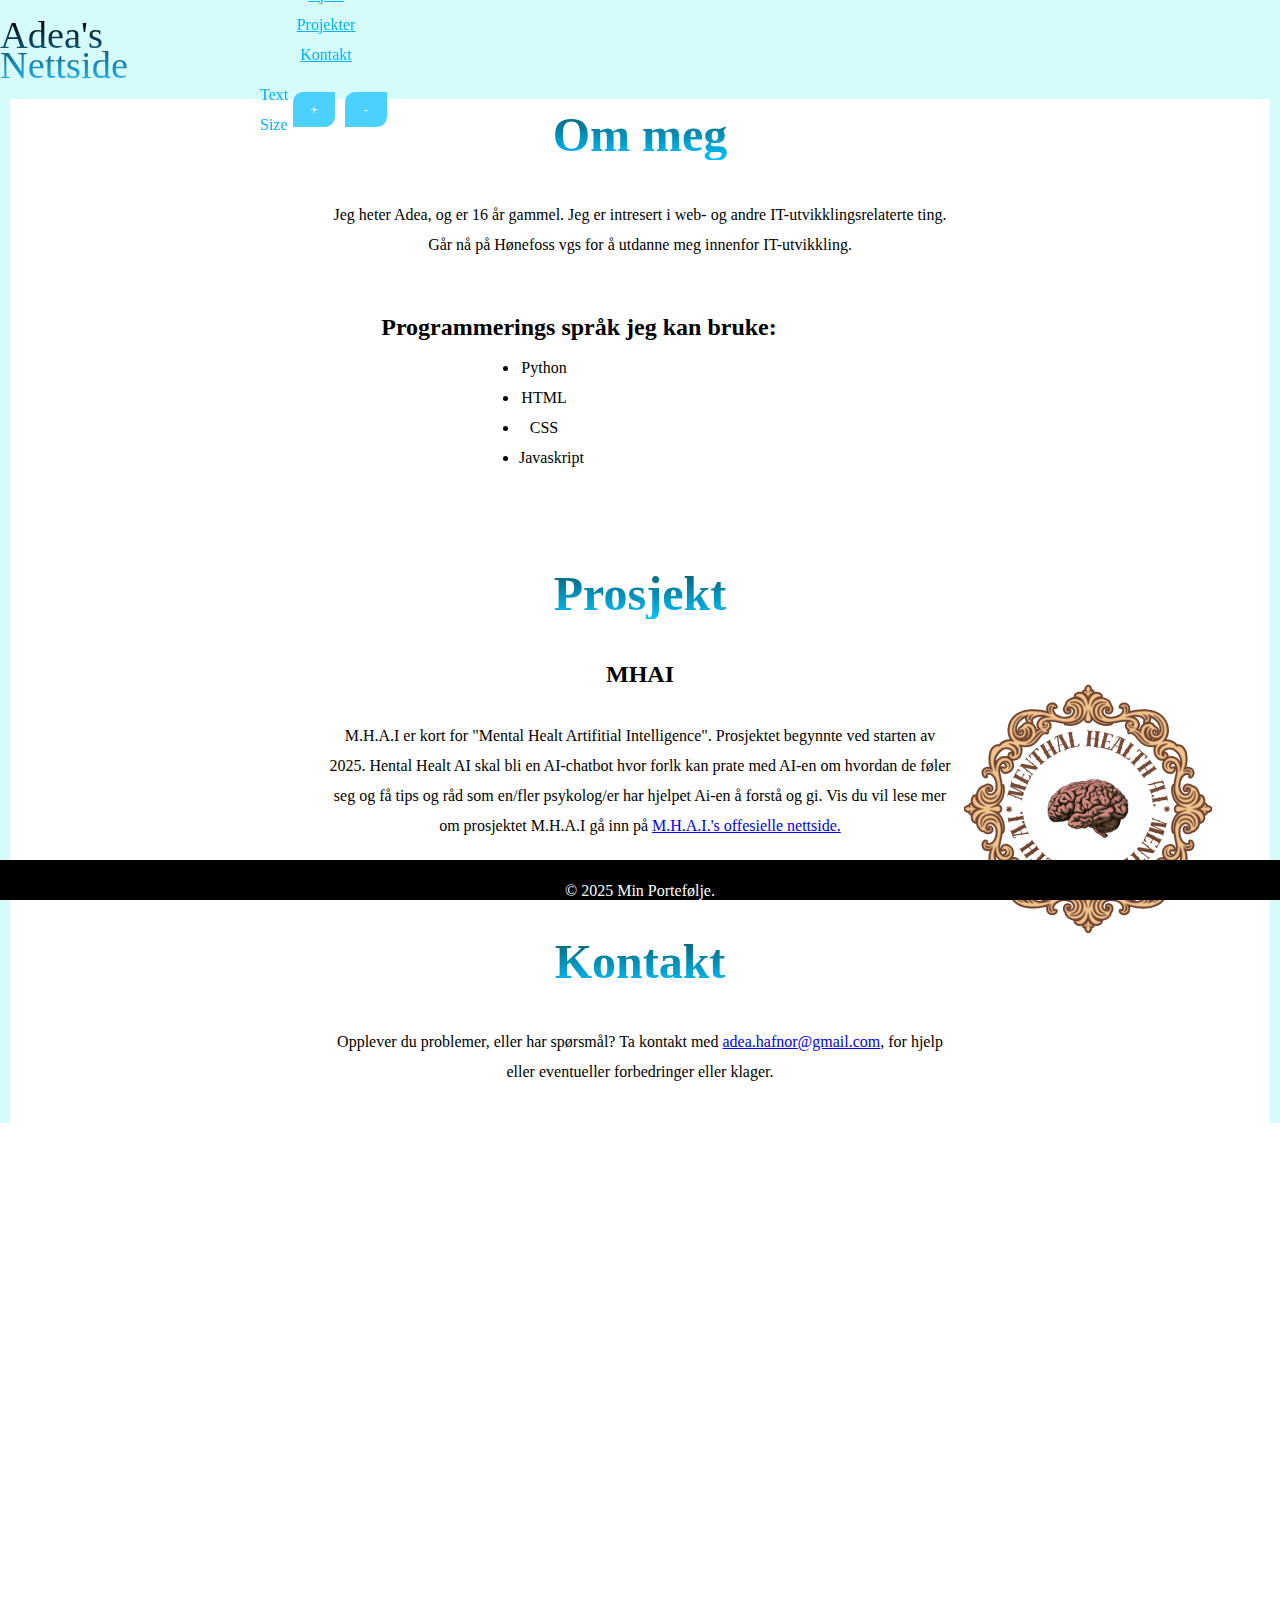
==== index.html @ 266ad2fa "Add files via upload" ====
<!DOCTYPE html>
<html lang="no">

<head>
    <!-- Importerer en Google-font for styling av nettsiden -->
    <style>
        @import url('https://fonts.googleapis.com/css2?family=Edu+AU+VIC+WA+NT+Pre:wght@400..700&display=swap');
    </style>
    <!-- Setter tegnkoding for dokumentet -->
    <meta charset="UTF-8">
    <!-- Sikrer at siden er responsiv på forskjellige enheter -->
    <meta name="viewport" content="width=device-width, initial-scale=1.0">
    <!-- Tittel på nettsiden som vises i nettleserfanen -->
    <title>Adea's Nettside</title>
    <!-- Kobler til en ekstern CSS-stilark for ekstra styling -->
    <link rel="stylesheet" href="style/style.css">

    <link href="https://fonts.googleapis.com/icon?family=Material+Symbols+Outlined" rel="stylesheet">
    <script type="importmap">
        {
          "imports": {
            "@material/web/": "https://esm.run/@material/web/"
          }
        }
    </script>
    <script type="module">
        import '@material/web/common.js';
        import {styles as typescaleStyles} from '@material/web/typography/md-typescale-styles.js';
    
        document.adoptedStyleSheets.push(typescaleStyles.styleSheet);
    </script>
</head>

<body onload="applySavedPreferences()">
    <!-- Hovedseksjon som inneholder navigasjonslinjen -->
           <div class="navbar">  
               <div class="logo-container">
                   <a id="navbar__logo">Adea's Nettside</a>
               </div>
               <!-- Logo for nettsiden -->
               <div class="navbar__container">
                   <md-icon-button id="usage-anchor"><md-icon>menu</md-icon></md-icon-button>
                   <md-menu id="usage-menu" anchor="usage-anchor" positioning="fixed">
                    
                        <md-menu-item> 
                       <a href="#main-1" class="navbar__links">
                       <div slot="headline">Hjem</div>
                       </md-menu-item></a>

                       <md-menu-item>
                       <a href="#prosjekt" class="navbar__links">
                        <div slot="headline">Projekter</div> 
                       </md-menu-item></a>
                       
                       <md-menu-item>
                       <a href=#kontakt class="navbar__links">
                       <div slot="headline">Kontakt</div>
                       </md-menu-item></a>
                       
                       <md-menu-item>
                           <div slot="headline">
                               <li class="navbar__textSize">
                                   <a>Text Size</a>
                                   <button class="button2" onclick="changeFontSize('increase')"> + </button>
                                   <button class="button2" onclick="changeFontSize('decrease')"> - </button>
                               </li>
                           </div>
                       </md-menu-item>
                   </md-menu>
               </div>
                
                <script>
                    function changeFontSize(action) {
                        const body = document.body;
                        const currentSize = window.getComputedStyle(body).fontSize;
                        let newSize = parseFloat(currentSize);
        
                        if (action === 'increase') {
                            newSize += 2; // Øk med 2 piksler
                        } else {
                            newSize -= 2; // Reduser med 2 piksler
                        }
        
                        body.style.fontSize = newSize + 'px';
                        localStorage.setItem('fontSize', newSize + 'px'); // Lagre tekststørrelse
                    }
        
        
                    function applySavedPreferences() {
                        const savedFontSize = localStorage.getItem('fontSize');
                        const savedLineHeight = localStorage.getItem('lineHeight');
        
                        if (savedFontSize) {
                            document.body.style.fontSize = savedFontSize;
                        }
                    }
                </script>     
            </div>   

    <main>
        <!-- Hovedinnholdsområde -->
        <div id="main-1"></div>
        <section class="main__content" id="main-2">
            <section>
                <!-- Seksjon for informasjon om meg (adea) -->
                <h2 class="overskrifter">Om meg</h2>
                <p>
                    Jeg heter Adea, og er 16 år gammel. Jeg er intresert i web- og 
                    andre IT-utvikklingsrelaterte ting. Går nå på Hønefoss vgs for å utdanne
                    meg innenfor IT-utvikkling. 
                </p>
                <header> </header>
                <!-- Underrubrik for programmeringsspråk -->
                <h4 id="h4__1">Programmerings språk jeg kan bruke:</h4>
                <ul id="ul2">
                    <li>Python</li>
                    <li>HTML</li>
                    <li>CSS</li>
                    <li>Javaskript</li>
                </ul>
            </section>

            <section id="main__content">
                <!-- Seksjon for prosjekter -->
                <h2 class="overskrifter" id="prosjekt">Prosjekt</h2>
                <h4>MHAI</h4>
                <p id="p2"> M.H.A.I er kort for "Mental Healt Artifitial Intelligence". 
                    Prosjektet begynnte ved starten av 2025.
                    Hental Healt AI skal bli en AI-chatbot hvor forlk kan prate 
                    med AI-en om hvordan de føler seg og få tips og råd som en/fler 
                    psykolog/er har hjelpet Ai-en å forstå og gi. 
                    Vis du vil lese mer om prosjektet M.H.A.I gå inn på 
                    <a href="http://127.0.0.1:5500/Min_nettside/MHAI/Index.html"> 
                        M.H.A.I.'s offesielle nettside.</a> </p>
            </section>

            <section id="kontakt">
                <header id="header2"> </header>
                <!-- Seksjon for kontaktinformasjon -->
                <h2 class="overskrifter">Kontakt</h2>
                <p> Opplever du problemer, eller har spørsmål? Ta kontakt med <a href="mailto:adea.hafnor@gmail.com">adea.hafnor@gmail.com</a>, for hjelp eller eventueller forbedringer eller klager.</p>
            </section>
        </section>

        <div id="main-3">
            <section class="main__imge--container">
                <!-- Bilde-seksjon for å vise en logo -->
                <picture>
                    <img src="bilder/mhai.png" alt="MHAI sin logo" />
                </picture>
            </section>
        </div>
    </main>

    <!-- Kobler til en ekstern JavaScript-fil for funksjonalitet -->
    <script type="module" src="Scripter/main.js"></script>
    <footer>
        <!-- Bunntekst med opphavsrettsinformasjon -->
        <p>&copy; 2025 Min Portefølje.</p>
    </footer>
</body>
</html>
---- style/style.css ----
/* Setter standard innstillinger for før- og etter-elementer */
*::before,
*::after {
    box-sizing: border-box; /* Inkluderer padding og border i elementets totale bredde og høyde */
    margin: 0; /* Fjerner standard margin */
    padding: 0; /* Fjerner standard padding */
}

/* Grunnleggende stil for html og body */
html,
body {
    width: fit-content; /* Setter bredden til innholdets bredde */
    height: max-content; /* Setter høyden til innholdets høyde */
    margin: 0; /* Fjerner standard margin */
    padding: 0; /* Fjerner standard padding */
    font-size: 16px; /* Default font size */
    line-height: 30px; /* Default line height */
    background-color: #fff; /* Default background color */
    color: #000; /* Default text color */
    transition: all 0.3s ease; /* Smooth transitions for changes */
}

/* Stil for headeren */
#header1 {
    width: 100%; /* Setter bredden til 100% av foreldreelementet */
    height: 80px; /* Setter høyden til 80px */
}

/* Stil for footer */
footer {
    text-align: center; /* Sentrerer teksten i footeren */
    padding: 0; /* Fjerner padding */
    background-color: #000000; /* Setter bakgrunnsfarge til svart */
    color: rgb(255, 255, 255); /* Setter tekstfarge til hvit */
    position: fixed; /* Fester footeren til bunnen av vinduet */
    width: 100%; /* Setter bredden til 100% */
    height: 40px; /* Setter høyden til 40px */
    left: 0; /* Plasserer footeren til venstre */
    bottom: 0; /* Plasserer footeren til bunnen */
    z-index: 0; /* Setter z-indeksen for lagdeling */
}

.off-screen-menu {
    background-color:  rgb(213, 251, 251);
    height: 100vh;
    width: 100%;
    max-width: 450px;
    position: fixed; /* Holder navigasjonslinjen på toppen når man scroller */
    top: 0; /* Plasserer den på toppen av siden */
    right: -500px;
    flex-direction: column;
    justify-content: center; /* Sentrerer innholdet horisontalt */
    align-items: center; /* Sentrerer innholdet vertikalt */
    text-align: center;
    font-size: 3rem; /* Setter fontstørrelse */
    transition: .3 ease;
    opacity: 100%;
}

.off-screen-menu.active {
    right: 1px;
}

nav {
    padding: 2rem;
    display: flex;
    background-color: rgb(32, 147, 147);
}

/* Stil for navigasjonslinjen */
.navbar {
    height: auto; /* Høyden tilpasses innholdet */
    display: flex; /* Bruker flexbox for layout */
    z-index: 3; /* Setter z-indeksen for lagdeling */
    width: 100%; /* Setter bredden til 100% */
    height: 11vh;
    top: 0;
    background-color: rgb(213, 251, 251);
    position: fixed; /* Fester navigasjonslinjen til toppen av vinduet */
}


.logo-container {
    display: flex;
    width: 15rem;
    align-items: center;
    justify-content: center;
    align-self: center;
    background-image: linear-gradient(to top, rgb(33, 182, 241) 0%, rgb(0, 0, 0) 100%); /* Setter gradientbakgrunn */
    background-size: 100%; /* Setter bakgrunnsstørrelse */
    background-clip: text; /* Klipper bakgrunnen til teksten */
    -webkit-text-fill-color: transparent; /* Gjør teksten gjennomsiktig for gradienten */
    -moz-text-fill-color: transparent; /* Gjør teksten gjennomsiktig for gradienten */
}

/* Stil for logoen i navigasjonslinjen */
#navbar__logo {
    background-image: linear-gradient(to top, rgb(33, 182, 241) 0%, rgb(0, 0, 0) 100%); /* Setter gradientbakgrunn */
    background-size: 100%; /* Setter bakgrunnsstørrelse */
    background-clip: text; /* Klipper bakgrunnen til teksten */
    -webkit-text-fill-color: transparent; /* Gjør teksten gjennomsiktig for gradienten */
    -moz-text-fill-color: transparent; /* Gjør teksten gjennomsiktig for gradienten */
    position: relative; /* Setter posisjon til relativ */
    cursor: pointer; /* Endrer musepekeren til hånd når man holder over */
    text-decoration-skip-ink: none; /* Fjerner understrykning */
    font-size: 2.4rem; /* Setter fontstørrelse */
}

/* Stil for ikonet */
.fa-gem {
    margin: 2rem; /* Legger til margin rundt ikonet */
}

/* Stil for navigasjonsmenyen */
.navbar__menu {
    display: flex; /* Bruker flexbox for layout */
    position: fixed; /* Fester menyen til toppen av vinduet */
    align-items: center; /* Sentrerer innholdet vertikalt */
    list-style: none; /* Fjerner punktmerking fra listen */
    text-align: center; /* Sentrerer teksten */
}

/* Stil for hvert element i navigasjonsmenyen */
.navbar__item {
    height: auto; /* Høyden tilpasses innholdet */
    padding: 10px; /*Legger til padding rundt nav-listen*/
}

/* Stil for lenkene i navigasjonsmenyen */
.navbar__links {
    color: rgb(0, 179, 255); /* Setter tekstfarge */
    display: flex; /* Bruker flexbox for layout */
    align-items: center; /* Sentrerer innholdet vertikalt */
    justify-content: center; /* Sentrerer innholdet horisontalt */
}

/* Stil for navigasjonscontaineren */
.navbar__container {
    padding: 0 10px; /* Legger til padding på venstre og høyre side */
    align-items: center;
    justify-content: center;
    align-self: center;
}

.navbar__textSize {
    color: rgb(0, 179, 255); /* Setter tekstfarge */
    display: flex; /* Bruker flexbox for layout */
    align-items: center; /* Sentrerer innholdet vertikalt */
    justify-content: center; /* Sentrerer innholdet horisontalt */
    width: fit-content;
    padding: 10px;
}

/* Stil for knappen i navigasjonslinjen */
.navbar__btn {
    display: flex; /* Bruker flexbox for layout */
    justify-content: center; /* Sentrerer innholdet horisontalt */
    align-items: center; /* Sentrerer innholdet vertikalt */
    padding: 0; /* Fjerner padding */
    height: fit-content; /* Høyden tilpasses innholdet */
    width: fit-content; /* Bredden tilpasses innholdet */
}

.button2 {
    display: flex; /* Bruker flexbox for layout */
    justify-content: center; /* Sentrerer innholdet horisontalt */
    align-items: center; /* Sentrerer innholdet vertikalt */
    text-decoration: none; /* Fjerner understrykning fra teksten */
    text-size-adjust: 50px;
    padding: 10px; /* Legger til padding på toppen/bunnen og venstre/høyre */
    margin: 5px;
    height: 100%; /* Setter høyden til 100% av foreldreelementet */
    width: 100%; /* Setter bredden til 100% av foreldreelementet */
    border: none; /* Fjerner kantlinje */
    outline: none; /* Fjerner fokusramme */
    border-radius: 10px 0; /* Runding av hjørnene */
    background: rgb(75, 209, 253); /* Setter bakgrunnsfarge */
    color: aliceblue; /* Setter tekstfarge */
}
/* Stil for knappen når musen er over den */
.button2:hover {
    background: rgb(240, 100, 102); /* Endrer bakgrunnsfarge ved hover */
    transition: all 0.3s ease; /* Legger til overgangseffekt */
}

/* Stil for lenkene i navigasjonsmenyen når musen er over dem */
.navbar__links:hover {
    color: rgb(12, 16, 15); /* Endrer tekstfarge ved hover */
    transition: all; /* Legger til overgangseffekt */
}

/* Grunnleggende stil for body */
body {
    background-color: rgb(212, 251, 249); /* Setter bakgrunnsfarge */
    min-height: fit-content; /* Setter minimum høyde til innholdets høyde */
    max-height: 1645px; /* Setter maksimal høyde */
    min-width: fit-content; /* Setter minimum bredde til innholdets bredde */
    max-width: 100%; /* Setter maksimal bredde til 100% */
}

/* Stil for hovedinnholdet */
.main__content {
width: 100%; /* Setter bredden til 100% */
    min-height: fit-content; /* Setter minimum høyde til innholdets høyde */
}

/* Stil for main-elementet */
main {
    display: flex; /* Bruker flexbox for layout */
    margin: 10px; /* Legger til margin rundt main-elementet */
    height: auto; /* Høyden tilpasses innholdet */
    background-color: rgb(255, 255, 255); /* Setter bakgrunnsfarge til hvit */
    z-index: 0; /* Setter z-indeksen for lagdeling */
    width: calc(100% - 60px); /* Setter bredden til 100% */
    max-width: 1500px; /* Setter maksimal bredde */
    min-height: fit-content; /* Setter minimum høyde til innholdets høyde */
    max-height: 1500px; /* Setter maksimal høyde */
    padding: 20px; /* Legger til padding */
}

/* Stil for første hovedseksjon */
#main-1 {
    display: block; /* Bruker block-layout */
    flex: 5%; /* Setter fleksibilitet */
}

/* Stil for andre hovedseksjon */
#main-2 {
    display: grid;
    flex: 24rem;
    flex-direction: column; /* Setter retning til kolonne */
    align-items: center; /* Sentrerer innholdet horisontalt */
    justify-self: center; /* Sentrerer innholdet vertikalt */
    text-align: center; /* Sentrerer teksten */
    background-size: 100%; /* Setter bakgrunnsstørrelse */
}

    /* Stil for tredje hovedseksjon */
#main-3 {
    display: block; /* Bruker blokkvisning */
    flex: 5%; /* Setter fleksibilitet */
}

/* Stil for en liste */
#ul2 { 
    position: relative; /* Setter posisjon til relativ */
    width: 50px; /* Setter bredde */
    height: 140px; /* Setter høyde */
    top: 20px; /* Setter avstand fra toppen */
    left: 150px; /* Setter avstand fra venstre */
}
/* Stil for h4-elementet med ID h4__1 */
#h4__1 {
    position: relative; /* Setter posisjon til relativ for å kunne bruke top/left */
    width: 100%; /* Setter bredden til 100% av foreldreelementet */
    max-width: 500px; /* Setter maksimal bredde til 500px */
    height: 10px; /* Setter høyden til 10px */
    top: 20px; /* Setter avstand fra toppen */
    left: 0; /* Setter avstand fra venstre */
}

/* Stil for overskrifter */
.overskrifter {
    font-size: 3rem; /* Setter fontstørrelse til 3rem */
    background-color: aliceblue; /* Setter bakgrunnsfarge til aliceblue */
    background-image: linear-gradient(to top, rgb(0, 195, 255) 0%, rgb(7, 64, 68) 70%); /* Setter gradientbakgrunn */
    background-size: 100%; /* Setter bakgrunnsstørrelse */
    background-clip: text; /* Klipper bakgrunnen til teksten */
    color: transparent; /* Gjør teksten gjennomsiktig for gradienten */
    text-align: center; /* Sentrerer teksten */
    padding-top: 50px;
    height: 40px; /* Setter høyden til 40px */
}

/* Stil for avsnitt i hovedinnholdet */
.main__content p {
    background-image: none; /* Fjerner bakgrunnsbilde */
    background-size: 100%; /* Setter bakgrunnsstørrelse */
    align-items: center; /* Sentrerer innholdet vertikalt (gjelder ikke her, men kan være nyttig i flexbox) */
    justify-self: center; /* Sentrerer innholdet horisontalt (gjelder ikke her, men kan være nyttig i grid) */
}

/* Stil for containeren som inneholder bilder */
.main__imge--container {
    height: 100%; /* Setter høyden til 100% av foreldreelementet */
    width: 100%; /* Setter bredden til 100% av foreldreelementet */
    position: relative;
    top: 40rem;
}

@media (min-width: 1200px) {
    h1, .h1 {
      font-size: 2.5rem;
    }
  }
 
  @media (min-width: 1200px) {
    h4, .h4 {
      font-size: 1.5rem;
    }
  }
  

/* Media query for skjermstørrelser opp til 1000px */
@media screen and (max-width: 1000px) {

    /* Stil for hovedinnholdet */
    .main__content {
        text-align: center; /* Sentrerer teksten */
        margin-bottom: 4rem; /* Legger til margin på bunnen */
    }

    /* Stil for h2-elementer i hovedinnholdet */
    .main__content h2 {
        font-size: 2.5rem; /* Setter fontstørrelse til 2.5rem */
        margin-top: 70px; /* Legger til margin på toppen */
    }

    /* Stil for footer */
    footer {
        text-align: center; /* Sentrerer teksten i footeren */
        padding: 10px; /* Legger til padding */
        background-color: #000000; /* Setter bakgrunnsfarge til svart */
        color: rgb(255, 255, 255); /* Setter tekstfarge til hvit */
    }

    /* Stil for h4-elementet med ID h4__1 i media query */
    #h4__1 {
        font-size: 1.5rem; /* Setter fontstørrelse til 1.5rem */
    }

    /* Stil for en liste */
    #ul2 {
        position: relative;
        width: 50px;
        height: 150px;
        top: 70px;
        left: 30px;
    }
    /* Stil for overskrifter i media query */
    .overskrifter {
        font-size: 1rem; /* Setter fontstørrelse til 1rem */
    }

    /* Stil for bildecontaineren i media query */
    .main__imge--container {
        height: auto;
        width: auto;
        position: relative;
        top: 50rem;
        left: 10px;
    }
  
    /* Stil for første hovedseksjon */
    #main-1 {
        display: grid; /* Bruker grid-layout */
        flex: 100%;
    }

    #main-2 {
        display: grid;
        flex: 150rem;
    }

    /* Stil for tredje hovedseksjon */
    #main-3 {
        display: block; /* Bruker blokkvisning */
        flex: 90%; /* Setter fleksibilitet */
    }
}

/* Media query for skjermstørrelser opp til 1000px */
@media screen and (max-width: 700px) {

    /* Stil for bildecontaineren i media query */
    .main__imge--container {
        position: relative;
        left: 10px;
        top: 60rem;
        margin: 0;
    }
}
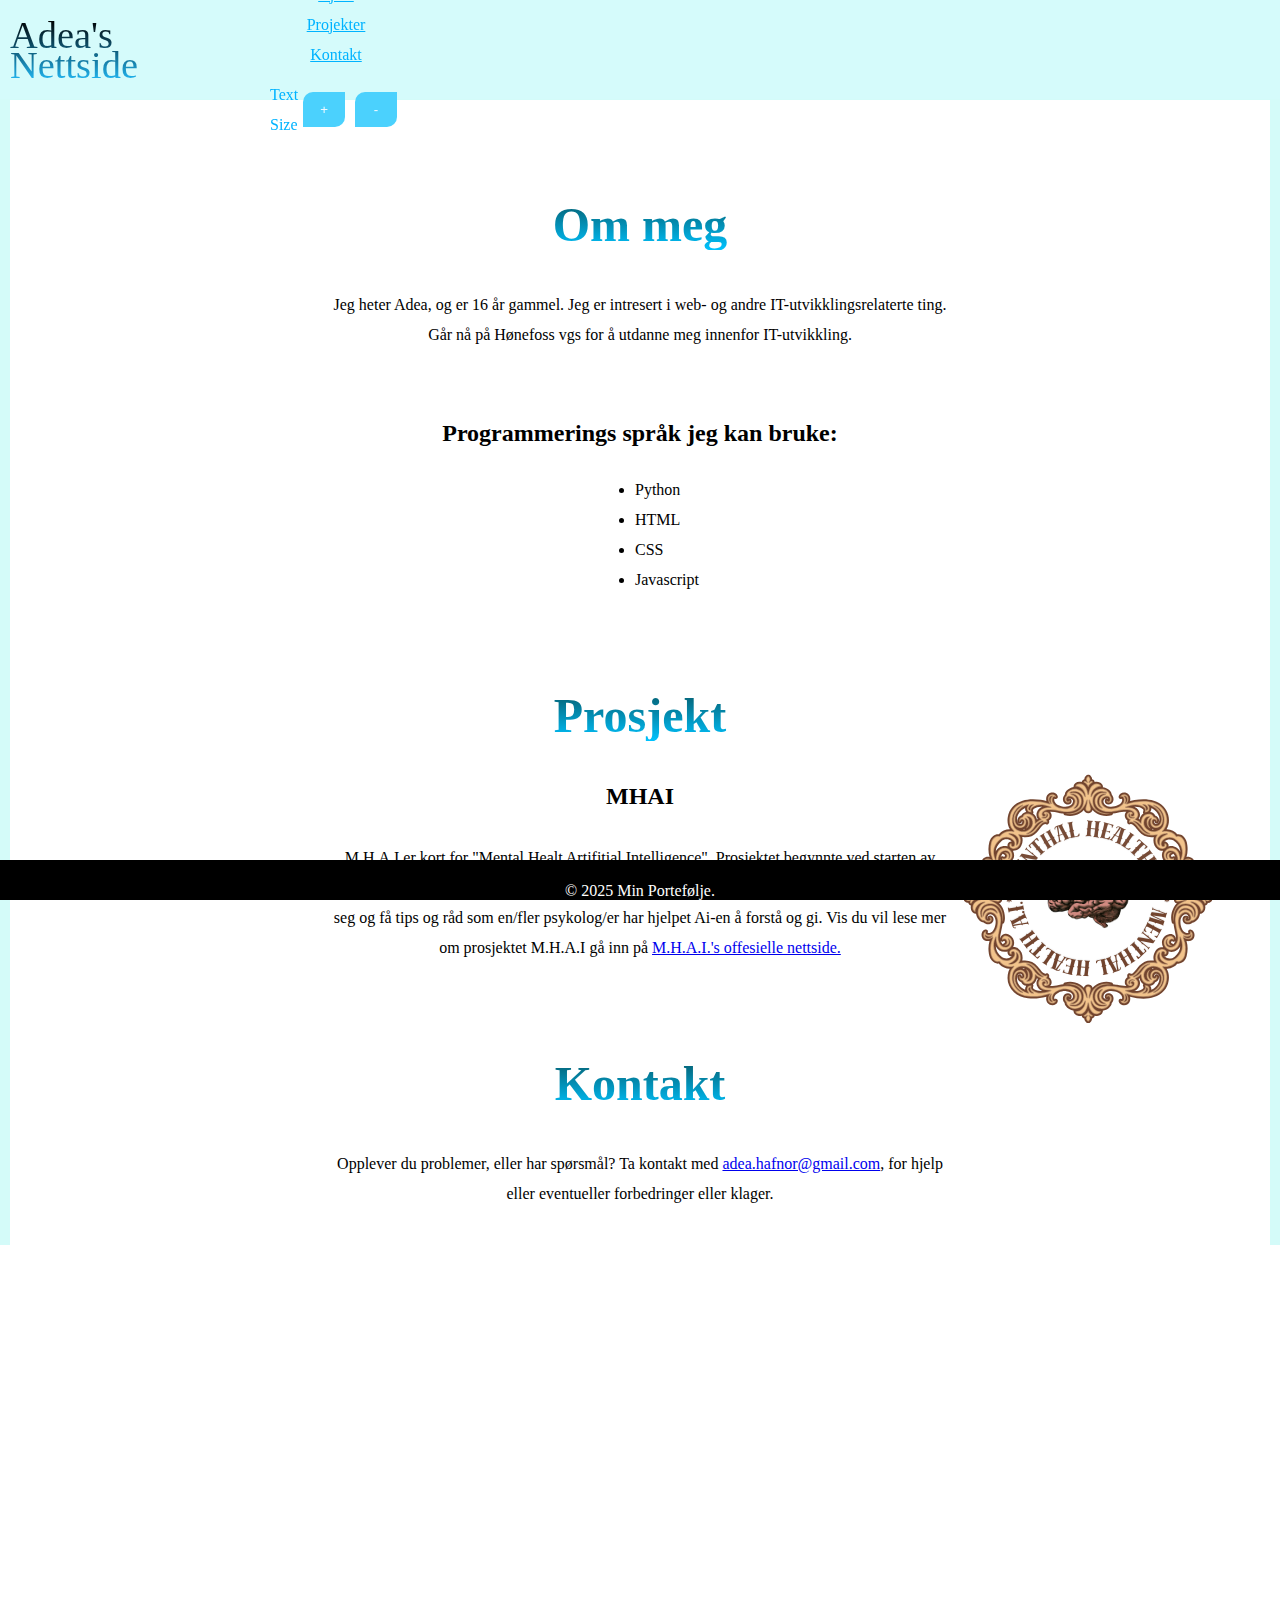
==== commit 57585b92: "Nom" ====
--- a/index.html
+++ b/index.html
@@ -25,138 +25,118 @@
     </script>
     <script type="module">
         import '@material/web/common.js';
+
         import {styles as typescaleStyles} from '@material/web/typography/md-typescale-styles.js';
-    
+
         document.adoptedStyleSheets.push(typescaleStyles.styleSheet);
     </script>
 </head>
 
 <body onload="applySavedPreferences()">
-    <!-- Hovedseksjon som inneholder navigasjonslinjen -->
-           <div class="navbar">  
-               <div class="logo-container">
-                   <a id="navbar__logo">Adea's Nettside</a>
-               </div>
-               <!-- Logo for nettsiden -->
-               <div class="navbar__container">
-                   <md-icon-button id="usage-anchor"><md-icon>menu</md-icon></md-icon-button>
-                   <md-menu id="usage-menu" anchor="usage-anchor" positioning="fixed">
-                    
-                        <md-menu-item> 
-                       <a href="#main-1" class="navbar__links">
-                       <div slot="headline">Hjem</div>
-                       </md-menu-item></a>
+<!-- Hovedseksjon som inneholder navigasjonslinjen -->
+<header style="height: 10vh; width: 100%;">
+    <div class="navbar">
+        <div style="margin:0 10px 0 10px; height: inherit; display: flex; align-content:center; width:calc(100% - 20px);">
+            <div class="logo-container">
+                <a id="navbar__logo">Adea's Nettside</a>
+            </div>
+            <!-- Logo for nettsiden -->
+            <div class="navbar__container">
+                <md-icon-button id="usage-anchor"><md-icon>menu</md-icon></md-icon-button>
+                <md-menu id="usage-menu" anchor="usage-anchor" positioning="fixed">
 
-                       <md-menu-item>
-                       <a href="#prosjekt" class="navbar__links">
-                        <div slot="headline">Projekter</div> 
-                       </md-menu-item></a>
-                       
-                       <md-menu-item>
-                       <a href=#kontakt class="navbar__links">
-                       <div slot="headline">Kontakt</div>
-                       </md-menu-item></a>
-                       
-                       <md-menu-item>
-                           <div slot="headline">
-                               <li class="navbar__textSize">
+                    <a href="#main-1" class="navbar__links">
+                        <md-menu-item>
+                            <div slot="headline">Hjem</div>
+                        </md-menu-item>
+                    </a>
+
+                    <a href="#prosjekt" class="navbar__links">
+                        <md-menu-item>
+                            <div slot="headline">Projekter</div>
+                        </md-menu-item></a>
+
+                    <a href=#kontakt class="navbar__links">
+                        <md-menu-item>
+                            <div slot="headline">Kontakt</div>
+                        </md-menu-item></a>
+
+                    <md-menu-item>
+                        <div slot="headline">
+                               <span class="navbar__textSize">
                                    <a>Text Size</a>
                                    <button class="button2" onclick="changeFontSize('increase')"> + </button>
                                    <button class="button2" onclick="changeFontSize('decrease')"> - </button>
-                               </li>
-                           </div>
-                       </md-menu-item>
-                   </md-menu>
-               </div>
-                
-                <script>
-                    function changeFontSize(action) {
-                        const body = document.body;
-                        const currentSize = window.getComputedStyle(body).fontSize;
-                        let newSize = parseFloat(currentSize);
-        
-                        if (action === 'increase') {
-                            newSize += 2; // Øk med 2 piksler
-                        } else {
-                            newSize -= 2; // Reduser med 2 piksler
-                        }
-        
-                        body.style.fontSize = newSize + 'px';
-                        localStorage.setItem('fontSize', newSize + 'px'); // Lagre tekststørrelse
-                    }
-        
-        
-                    function applySavedPreferences() {
-                        const savedFontSize = localStorage.getItem('fontSize');
-                        const savedLineHeight = localStorage.getItem('lineHeight');
-        
-                        if (savedFontSize) {
-                            document.body.style.fontSize = savedFontSize;
-                        }
-                    }
-                </script>     
-            </div>   
-
-    <main>
-        <!-- Hovedinnholdsområde -->
-        <div id="main-1"></div>
-        <section class="main__content" id="main-2">
-            <section>
-                <!-- Seksjon for informasjon om meg (adea) -->
-                <h2 class="overskrifter">Om meg</h2>
-                <p>
-                    Jeg heter Adea, og er 16 år gammel. Jeg er intresert i web- og 
-                    andre IT-utvikklingsrelaterte ting. Går nå på Hønefoss vgs for å utdanne
-                    meg innenfor IT-utvikkling. 
-                </p>
-                <header> </header>
-                <!-- Underrubrik for programmeringsspråk -->
+                               </span>
+                        </div>
+                    </md-menu-item>
+                </md-menu>
+            </div>
+        </div>
+    </div>
+</header>
+<main>
+    <!-- Hovedinnholdsområde -->
+    <div id="main-1"></div>
+    <section class="main__content" id="main-2">
+        <section>
+            <!-- Seksjon for informasjon om meg (adea) -->
+            <h2 class="overskrifter">Om meg</h2>
+            <p>
+                Jeg heter Adea, og er 16 år gammel. Jeg er intresert i web- og
+                andre IT-utvikklingsrelaterte ting. Går nå på Hønefoss vgs for å utdanne
+                meg innenfor IT-utvikkling.
+            </p>
+            <header> </header>
+            <!-- Underrubrik for programmeringsspråk -->
+            <div style="display: flex; flex-direction: column; align-items: center; justify-content: center; text-align: center;">
                 <h4 id="h4__1">Programmerings språk jeg kan bruke:</h4>
                 <ul id="ul2">
                     <li>Python</li>
                     <li>HTML</li>
                     <li>CSS</li>
-                    <li>Javaskript</li>
+                    <li>Javascript</li>
                 </ul>
-            </section>
-
-            <section id="main__content">
-                <!-- Seksjon for prosjekter -->
-                <h2 class="overskrifter" id="prosjekt">Prosjekt</h2>
-                <h4>MHAI</h4>
-                <p id="p2"> M.H.A.I er kort for "Mental Healt Artifitial Intelligence". 
-                    Prosjektet begynnte ved starten av 2025.
-                    Hental Healt AI skal bli en AI-chatbot hvor forlk kan prate 
-                    med AI-en om hvordan de føler seg og få tips og råd som en/fler 
-                    psykolog/er har hjelpet Ai-en å forstå og gi. 
-                    Vis du vil lese mer om prosjektet M.H.A.I gå inn på 
-                    <a href="http://127.0.0.1:5500/Min_nettside/MHAI/Index.html"> 
-                        M.H.A.I.'s offesielle nettside.</a> </p>
-            </section>
-
-            <section id="kontakt">
-                <header id="header2"> </header>
-                <!-- Seksjon for kontaktinformasjon -->
-                <h2 class="overskrifter">Kontakt</h2>
-                <p> Opplever du problemer, eller har spørsmål? Ta kontakt med <a href="mailto:adea.hafnor@gmail.com">adea.hafnor@gmail.com</a>, for hjelp eller eventueller forbedringer eller klager.</p>
-            </section>
+            </div>
         </section>
 
-        <div id="main-3">
-            <section class="main__imge--container">
-                <!-- Bilde-seksjon for å vise en logo -->
-                <picture>
-                    <img src="bilder/mhai.png" alt="MHAI sin logo" />
-                </picture>
-            </section>
-        </div>
-    </main>
+        <section id="main__content">
+            <!-- Seksjon for prosjekter -->
+            <h2 class="overskrifter" id="prosjekt">Prosjekt</h2>
+            <h4>MHAI</h4>
+            <p id="p2"> M.H.A.I er kort for "Mental Healt Artifitial Intelligence".
+                Prosjektet begynnte ved starten av 2025.
+                Hental Healt AI skal bli en AI-chatbot hvor forlk kan prate
+                med AI-en om hvordan de føler seg og få tips og råd som en/fler
+                psykolog/er har hjelpet Ai-en å forstå og gi.
+                Vis du vil lese mer om prosjektet M.H.A.I gå inn på
+                <a href="http://127.0.0.1:5500/Min_nettside/MHAI/Index.html">
+                    M.H.A.I.'s offesielle nettside.</a> </p>
+        </section>
 
-    <!-- Kobler til en ekstern JavaScript-fil for funksjonalitet -->
-    <script type="module" src="Scripter/main.js"></script>
-    <footer>
-        <!-- Bunntekst med opphavsrettsinformasjon -->
-        <p>&copy; 2025 Min Portefølje.</p>
-    </footer>
+        <section id="kontakt">
+            <header id="header2"> </header>
+            <!-- Seksjon for kontaktinformasjon -->
+            <h2 class="overskrifter">Kontakt</h2>
+            <p> Opplever du problemer, eller har spørsmål? Ta kontakt med <a href="mailto:adea.hafnor@gmail.com">adea.hafnor@gmail.com</a>, for hjelp eller eventueller forbedringer eller klager.</p>
+        </section>
+    </section>
+
+    <div id="main-3">
+        <section class="main__imge--container">
+            <!-- Bilde-seksjon for å vise en logo -->
+            <picture>
+                <img src="bilder/mhai.png" alt="MHAI sin logo" />
+            </picture>
+        </section>
+    </div>
+</main>
+
+<footer>
+    <!-- Bunntekst med opphavsrettsinformasjon -->
+    <p>&copy; 2025 Min Portefølje.</p>
+</footer>
+<!-- Kobler til en ekstern JavaScript-fil for funksjonalitet -->
+<script type="module" src="Scripter/main.js"></script>
 </body>
 </html>--- a/style/style.css
+++ b/style/style.css
@@ -53,7 +53,7 @@
     align-items: center; /* Sentrerer innholdet vertikalt */
     text-align: center;
     font-size: 3rem; /* Setter fontstørrelse */
-    transition: .3 ease;
+    transition: .3s ease;
     opacity: 100%;
 }
 
@@ -69,11 +69,10 @@
 
 /* Stil for navigasjonslinjen */
 .navbar {
-    height: auto; /* Høyden tilpasses innholdet */
     display: flex; /* Bruker flexbox for layout */
     z-index: 3; /* Setter z-indeksen for lagdeling */
     width: 100%; /* Setter bredden til 100% */
-    height: 11vh;
+    height: 11vh; /* Høyden tilpasses innholdet */
     top: 0;
     background-color: rgb(213, 251, 251);
     position: fixed; /* Fester navigasjonslinjen til toppen av vinduet */
@@ -89,8 +88,7 @@
     background-image: linear-gradient(to top, rgb(33, 182, 241) 0%, rgb(0, 0, 0) 100%); /* Setter gradientbakgrunn */
     background-size: 100%; /* Setter bakgrunnsstørrelse */
     background-clip: text; /* Klipper bakgrunnen til teksten */
-    -webkit-text-fill-color: transparent; /* Gjør teksten gjennomsiktig for gradienten */
-    -moz-text-fill-color: transparent; /* Gjør teksten gjennomsiktig for gradienten */
+    color: transparent;
 }
 
 /* Stil for logoen i navigasjonslinjen */
@@ -98,8 +96,7 @@
     background-image: linear-gradient(to top, rgb(33, 182, 241) 0%, rgb(0, 0, 0) 100%); /* Setter gradientbakgrunn */
     background-size: 100%; /* Setter bakgrunnsstørrelse */
     background-clip: text; /* Klipper bakgrunnen til teksten */
-    -webkit-text-fill-color: transparent; /* Gjør teksten gjennomsiktig for gradienten */
-    -moz-text-fill-color: transparent; /* Gjør teksten gjennomsiktig for gradienten */
+    color: transparent;
     position: relative; /* Setter posisjon til relativ */
     cursor: pointer; /* Endrer musepekeren til hånd når man holder over */
     text-decoration-skip-ink: none; /* Fjerner understrykning */
@@ -166,7 +163,6 @@
     justify-content: center; /* Sentrerer innholdet horisontalt */
     align-items: center; /* Sentrerer innholdet vertikalt */
     text-decoration: none; /* Fjerner understrykning fra teksten */
-    text-size-adjust: 50px;
     padding: 10px; /* Legger til padding på toppen/bunnen og venstre/høyre */
     margin: 5px;
     height: 100%; /* Setter høyden til 100% av foreldreelementet */
@@ -200,7 +196,7 @@
 
 /* Stil for hovedinnholdet */
 .main__content {
-width: 100%; /* Setter bredden til 100% */
+    width: 100%; /* Setter bredden til 100% */
     min-height: fit-content; /* Setter minimum høyde til innholdets høyde */
 }
 
@@ -212,7 +208,6 @@
     background-color: rgb(255, 255, 255); /* Setter bakgrunnsfarge til hvit */
     z-index: 0; /* Setter z-indeksen for lagdeling */
     width: calc(100% - 60px); /* Setter bredden til 100% */
-    max-width: 1500px; /* Setter maksimal bredde */
     min-height: fit-content; /* Setter minimum høyde til innholdets høyde */
     max-height: 1500px; /* Setter maksimal høyde */
     padding: 20px; /* Legger til padding */
@@ -235,25 +230,25 @@
     background-size: 100%; /* Setter bakgrunnsstørrelse */
 }
 
-    /* Stil for tredje hovedseksjon */
+/* Stil for tredje hovedseksjon */
 #main-3 {
     display: block; /* Bruker blokkvisning */
     flex: 5%; /* Setter fleksibilitet */
 }
 
 /* Stil for en liste */
-#ul2 { 
+#ul2 {
+    display: inline-block;
+    text-align: left;
     position: relative; /* Setter posisjon til relativ */
     width: 50px; /* Setter bredde */
     height: 140px; /* Setter høyde */
     top: 20px; /* Setter avstand fra toppen */
-    left: 150px; /* Setter avstand fra venstre */
 }
 /* Stil for h4-elementet med ID h4__1 */
 #h4__1 {
     position: relative; /* Setter posisjon til relativ for å kunne bruke top/left */
     width: 100%; /* Setter bredden til 100% av foreldreelementet */
-    max-width: 500px; /* Setter maksimal bredde til 500px */
     height: 10px; /* Setter høyden til 10px */
     top: 20px; /* Setter avstand fra toppen */
     left: 0; /* Setter avstand fra venstre */
@@ -290,16 +285,16 @@
 
 @media (min-width: 1200px) {
     h1, .h1 {
-      font-size: 2.5rem;
-    }
-  }
- 
-  @media (min-width: 1200px) {
+        font-size: 2.5rem;
+    }
+}
+
+@media (min-width: 1200px) {
     h4, .h4 {
-      font-size: 1.5rem;
-    }
-  }
-  
+        font-size: 1.5rem;
+    }
+}
+
 
 /* Media query for skjermstørrelser opp til 1000px */
 @media screen and (max-width: 1000px) {
@@ -350,7 +345,7 @@
         top: 50rem;
         left: 10px;
     }
-  
+
     /* Stil for første hovedseksjon */
     #main-1 {
         display: grid; /* Bruker grid-layout */
@@ -371,7 +366,6 @@
 
 /* Media query for skjermstørrelser opp til 1000px */
 @media screen and (max-width: 700px) {
-
     /* Stil for bildecontaineren i media query */
     .main__imge--container {
         position: relative;
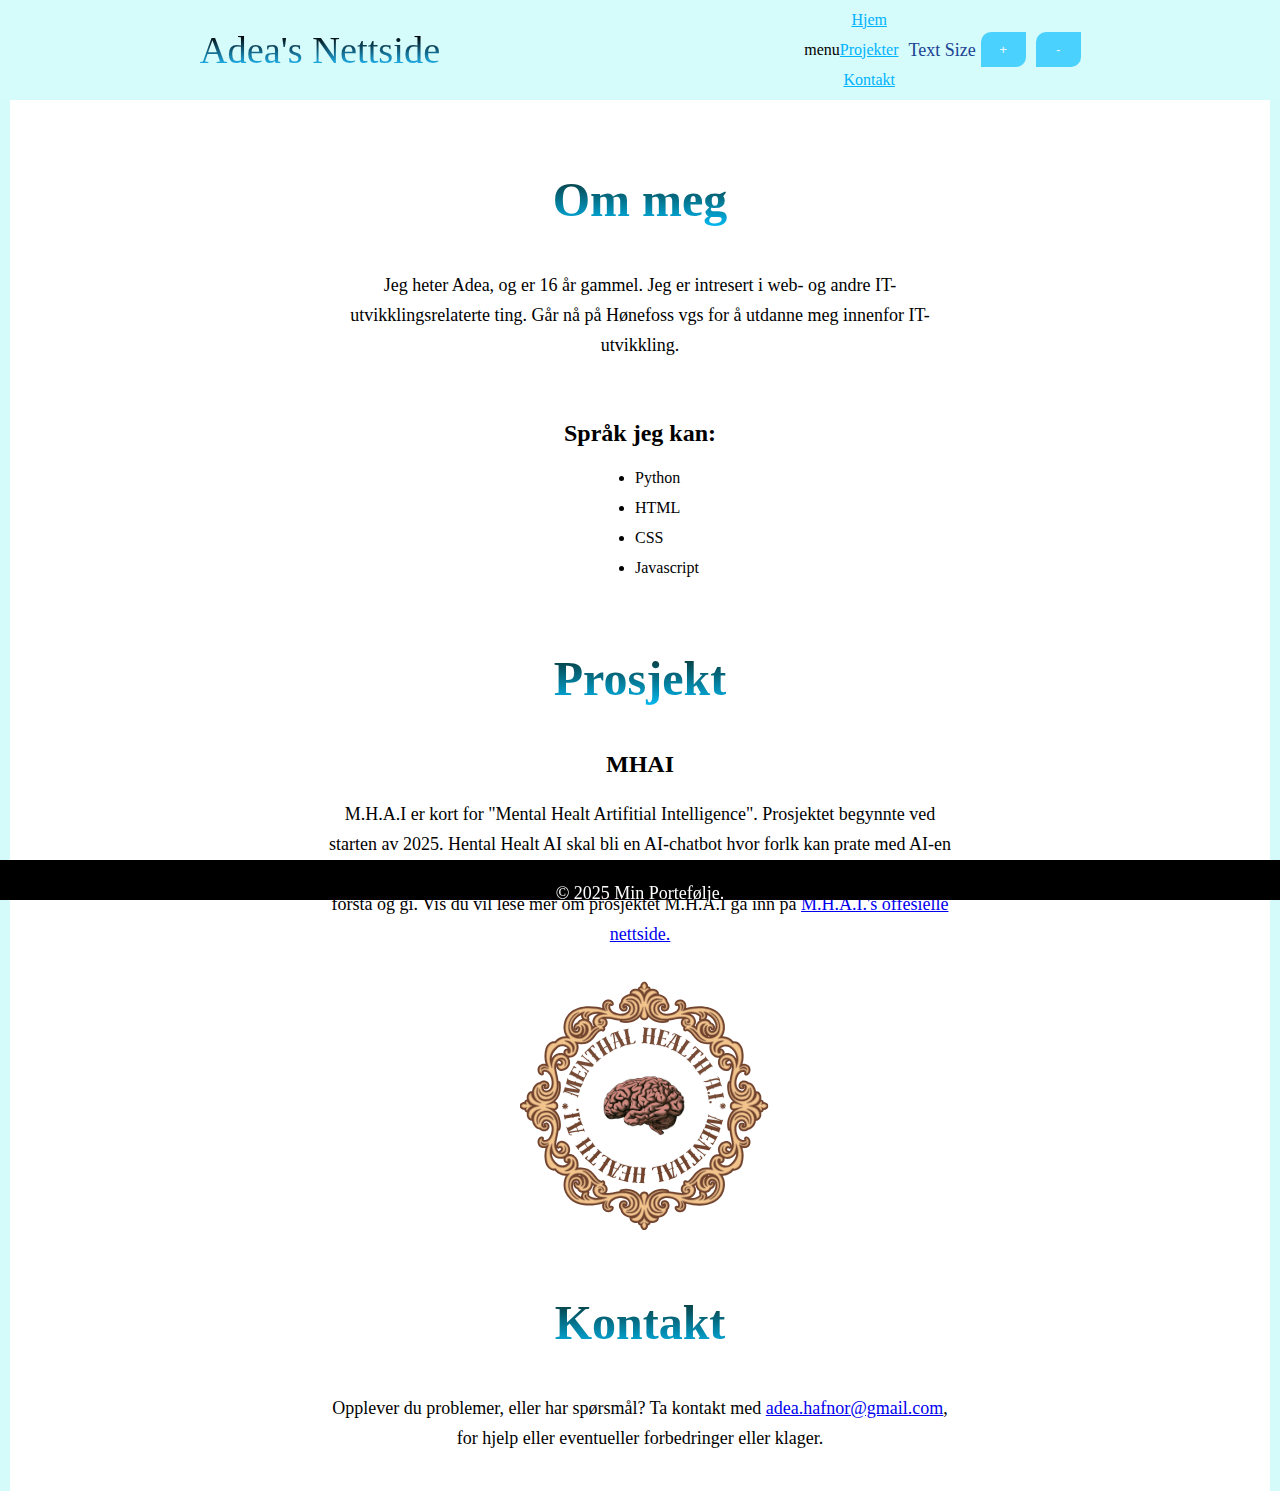
==== commit f6c8c924: "Lagt til metadata, gjort slik at bilde ikke laster før den er på skjermen. Optimalisert css, js, og " ====
--- a/index.html
+++ b/index.html
@@ -3,19 +3,31 @@
 
 <head>
     <!-- Importerer en Google-font for styling av nettsiden -->
-    <style>
-        @import url('https://fonts.googleapis.com/css2?family=Edu+AU+VIC+WA+NT+Pre:wght@400..700&display=swap');
-    </style>
+
     <!-- Setter tegnkoding for dokumentet -->
     <meta charset="UTF-8">
     <!-- Sikrer at siden er responsiv på forskjellige enheter -->
     <meta name="viewport" content="width=device-width, initial-scale=1.0">
+
+    <meta name="description" content="ogevneno">
+    <meta name="keywords" content="Adea">
+    <meta property="og:title" content="Adea's Nettside">
+    <meta property="og:type" content="website">
+    <meta property="og:url" content="https://ash-kanna.github.io/portefoljeside/">
+    <meta property="og:image" content="bilder/mhai.png?format=webp">
+    <meta property="og:site_name" content="Adea's nettside">
+
+    <link rel="icon" href="bilder/mhai.png?format=webp" sizes="any">
+    <link rel="apple-touch-icon" href="bilder/mhai.png?format=webp" aria-label="Default">
+    <meta name="theme-color" content="#ffffff">
+
     <!-- Tittel på nettsiden som vises i nettleserfanen -->
     <title>Adea's Nettside</title>
     <!-- Kobler til en ekstern CSS-stilark for ekstra styling -->
     <link rel="stylesheet" href="style/style.css">
 
-    <link href="https://fonts.googleapis.com/icon?family=Material+Symbols+Outlined" rel="stylesheet">
+    <!--  Importere ikoner og Material Design  -->
+    <link href="https://fonts.googleapis.com/css2?family=Material+Symbols+Outlined&display=swap&display=optional&display=fallback" rel="stylesheet">
     <script type="importmap">
         {
           "imports": {
@@ -25,14 +37,10 @@
     </script>
     <script type="module">
         import '@material/web/common.js';
-
-        import {styles as typescaleStyles} from '@material/web/typography/md-typescale-styles.js';
-
-        document.adoptedStyleSheets.push(typescaleStyles.styleSheet);
     </script>
 </head>
 
-<body onload="applySavedPreferences()">
+<body>
 <!-- Hovedseksjon som inneholder navigasjonslinjen -->
 <header style="height: 10vh; width: 100%;">
     <div class="navbar">
@@ -42,7 +50,7 @@
             </div>
             <!-- Logo for nettsiden -->
             <div class="navbar__container">
-                <md-icon-button id="usage-anchor"><md-icon>menu</md-icon></md-icon-button>
+                <md-icon-button id="usage-anchor" aria-label="Contact menu"><md-icon>menu</md-icon></md-icon-button>
                 <md-menu id="usage-menu" anchor="usage-anchor" positioning="fixed">
 
                     <a href="#main-1" class="navbar__links">
@@ -60,17 +68,12 @@
                         <md-menu-item>
                             <div slot="headline">Kontakt</div>
                         </md-menu-item></a>
-
-                    <md-menu-item>
-                        <div slot="headline">
-                               <span class="navbar__textSize">
-                                   <a>Text Size</a>
-                                   <button class="button2" onclick="changeFontSize('increase')"> + </button>
-                                   <button class="button2" onclick="changeFontSize('decrease')"> - </button>
-                               </span>
-                        </div>
-                    </md-menu-item>
                 </md-menu>
+                <div class="navbar__textSize">
+                    <p style="color: #1b4393;">Text Size</p>
+                    <button class="button2" onclick="changeFontSize('increase')"> + </button>
+                    <button class="button2" onclick="changeFontSize('decrease')"> - </button>
+               </div>
             </div>
         </div>
     </div>
@@ -90,7 +93,7 @@
             <header> </header>
             <!-- Underrubrik for programmeringsspråk -->
             <div style="display: flex; flex-direction: column; align-items: center; justify-content: center; text-align: center;">
-                <h4 id="h4__1">Programmerings språk jeg kan bruke:</h4>
+                <h2 id="h4__1">Språk jeg kan:</h2>
                 <ul id="ul2">
                     <li>Python</li>
                     <li>HTML</li>
@@ -103,7 +106,7 @@
         <section id="main__content">
             <!-- Seksjon for prosjekter -->
             <h2 class="overskrifter" id="prosjekt">Prosjekt</h2>
-            <h4>MHAI</h4>
+            <h2>MHAI</h2>
             <p id="p2"> M.H.A.I er kort for "Mental Healt Artifitial Intelligence".
                 Prosjektet begynnte ved starten av 2025.
                 Hental Healt AI skal bli en AI-chatbot hvor forlk kan prate
@@ -112,6 +115,12 @@
                 Vis du vil lese mer om prosjektet M.H.A.I gå inn på
                 <a href="http://127.0.0.1:5500/Min_nettside/MHAI/Index.html">
                     M.H.A.I.'s offesielle nettside.</a> </p>
+            <section class="main__imge--container">
+                <!-- Bilde-seksjon for å vise en logo -->
+                <picture>
+                    <img loading="lazy" src="bilder/mhai.png" alt="MHAI sin logo"/>
+                </picture>
+            </section>
         </section>
 
         <section id="kontakt">
@@ -123,12 +132,6 @@
     </section>
 
     <div id="main-3">
-        <section class="main__imge--container">
-            <!-- Bilde-seksjon for å vise en logo -->
-            <picture>
-                <img src="bilder/mhai.png" alt="MHAI sin logo" />
-            </picture>
-        </section>
     </div>
 </main>
 
--- a/style/style.css
+++ b/style/style.css
@@ -1,3 +1,5 @@
+@import url('https://fonts.googleapis.com/css2?family=Edu+AU+VIC+WA+NT+Pre:wght@400..700&display=swap');
+
 /* Setter standard innstillinger for før- og etter-elementer */
 *::before,
 *::after {
@@ -18,6 +20,7 @@
     background-color: #fff; /* Default background color */
     color: #000; /* Default text color */
     transition: all 0.3s ease; /* Smooth transitions for changes */
+    scrollbar-width: none;
 }
 
 /* Stil for headeren */
@@ -40,27 +43,6 @@
     z-index: 0; /* Setter z-indeksen for lagdeling */
 }
 
-.off-screen-menu {
-    background-color:  rgb(213, 251, 251);
-    height: 100vh;
-    width: 100%;
-    max-width: 450px;
-    position: fixed; /* Holder navigasjonslinjen på toppen når man scroller */
-    top: 0; /* Plasserer den på toppen av siden */
-    right: -500px;
-    flex-direction: column;
-    justify-content: center; /* Sentrerer innholdet horisontalt */
-    align-items: center; /* Sentrerer innholdet vertikalt */
-    text-align: center;
-    font-size: 3rem; /* Setter fontstørrelse */
-    transition: .3s ease;
-    opacity: 100%;
-}
-
-.off-screen-menu.active {
-    right: 1px;
-}
-
 nav {
     padding: 2rem;
     display: flex;
@@ -78,10 +60,9 @@
     position: fixed; /* Fester navigasjonslinjen til toppen av vinduet */
 }
 
-
 .logo-container {
     display: flex;
-    width: 15rem;
+    flex:1;
     align-items: center;
     justify-content: center;
     align-self: center;
@@ -103,26 +84,6 @@
     font-size: 2.4rem; /* Setter fontstørrelse */
 }
 
-/* Stil for ikonet */
-.fa-gem {
-    margin: 2rem; /* Legger til margin rundt ikonet */
-}
-
-/* Stil for navigasjonsmenyen */
-.navbar__menu {
-    display: flex; /* Bruker flexbox for layout */
-    position: fixed; /* Fester menyen til toppen av vinduet */
-    align-items: center; /* Sentrerer innholdet vertikalt */
-    list-style: none; /* Fjerner punktmerking fra listen */
-    text-align: center; /* Sentrerer teksten */
-}
-
-/* Stil for hvert element i navigasjonsmenyen */
-.navbar__item {
-    height: auto; /* Høyden tilpasses innholdet */
-    padding: 10px; /*Legger til padding rundt nav-listen*/
-}
-
 /* Stil for lenkene i navigasjonsmenyen */
 .navbar__links {
     color: rgb(0, 179, 255); /* Setter tekstfarge */
@@ -133,6 +94,8 @@
 
 /* Stil for navigasjonscontaineren */
 .navbar__container {
+    display: flex;
+    flex:1;
     padding: 0 10px; /* Legger til padding på venstre og høyre side */
     align-items: center;
     justify-content: center;
@@ -144,7 +107,6 @@
     display: flex; /* Bruker flexbox for layout */
     align-items: center; /* Sentrerer innholdet vertikalt */
     justify-content: center; /* Sentrerer innholdet horisontalt */
-    width: fit-content;
     padding: 10px;
 }
 
@@ -166,7 +128,7 @@
     padding: 10px; /* Legger til padding på toppen/bunnen og venstre/høyre */
     margin: 5px;
     height: 100%; /* Setter høyden til 100% av foreldreelementet */
-    width: 100%; /* Setter bredden til 100% av foreldreelementet */
+    width: 5vh; /* Setter bredden til 100% av foreldreelementet */
     border: none; /* Fjerner kantlinje */
     outline: none; /* Fjerner fokusramme */
     border-radius: 10px 0; /* Runding av hjørnene */
@@ -208,9 +170,11 @@
     background-color: rgb(255, 255, 255); /* Setter bakgrunnsfarge til hvit */
     z-index: 0; /* Setter z-indeksen for lagdeling */
     width: calc(100% - 60px); /* Setter bredden til 100% */
-    min-height: fit-content; /* Setter minimum høyde til innholdets høyde */
     max-height: 1500px; /* Setter maksimal høyde */
     padding: 20px; /* Legger til padding */
+}
+p {
+    font-size: large;
 }
 
 /* Stil for første hovedseksjon */
@@ -263,8 +227,8 @@
     background-clip: text; /* Klipper bakgrunnen til teksten */
     color: transparent; /* Gjør teksten gjennomsiktig for gradienten */
     text-align: center; /* Sentrerer teksten */
-    padding-top: 50px;
-    height: 40px; /* Setter høyden til 40px */
+    padding-top: 25px;
+    height: 45px; /* Setter høyden til 40px */
 }
 
 /* Stil for avsnitt i hovedinnholdet */
@@ -280,21 +244,7 @@
     height: 100%; /* Setter høyden til 100% av foreldreelementet */
     width: 100%; /* Setter bredden til 100% av foreldreelementet */
     position: relative;
-    top: 40rem;
-}
-
-@media (min-width: 1200px) {
-    h1, .h1 {
-        font-size: 2.5rem;
-    }
-}
-
-@media (min-width: 1200px) {
-    h4, .h4 {
-        font-size: 1.5rem;
-    }
-}
-
+}
 
 /* Media query for skjermstørrelser opp til 1000px */
 @media screen and (max-width: 1000px) {
@@ -305,11 +255,10 @@
         margin-bottom: 4rem; /* Legger til margin på bunnen */
     }
 
-    /* Stil for h2-elementer i hovedinnholdet */
-    .main__content h2 {
-        font-size: 2.5rem; /* Setter fontstørrelse til 2.5rem */
-        margin-top: 70px; /* Legger til margin på toppen */
-    }
+    .navbar__textSize {
+        display: none;
+    }
+
 
     /* Stil for footer */
     footer {
@@ -319,33 +268,6 @@
         color: rgb(255, 255, 255); /* Setter tekstfarge til hvit */
     }
 
-    /* Stil for h4-elementet med ID h4__1 i media query */
-    #h4__1 {
-        font-size: 1.5rem; /* Setter fontstørrelse til 1.5rem */
-    }
-
-    /* Stil for en liste */
-    #ul2 {
-        position: relative;
-        width: 50px;
-        height: 150px;
-        top: 70px;
-        left: 30px;
-    }
-    /* Stil for overskrifter i media query */
-    .overskrifter {
-        font-size: 1rem; /* Setter fontstørrelse til 1rem */
-    }
-
-    /* Stil for bildecontaineren i media query */
-    .main__imge--container {
-        height: auto;
-        width: auto;
-        position: relative;
-        top: 50rem;
-        left: 10px;
-    }
-
     /* Stil for første hovedseksjon */
     #main-1 {
         display: grid; /* Bruker grid-layout */
@@ -363,14 +285,3 @@
         flex: 90%; /* Setter fleksibilitet */
     }
 }
-
-/* Media query for skjermstørrelser opp til 1000px */
-@media screen and (max-width: 700px) {
-    /* Stil for bildecontaineren i media query */
-    .main__imge--container {
-        position: relative;
-        left: 10px;
-        top: 60rem;
-        margin: 0;
-    }
-}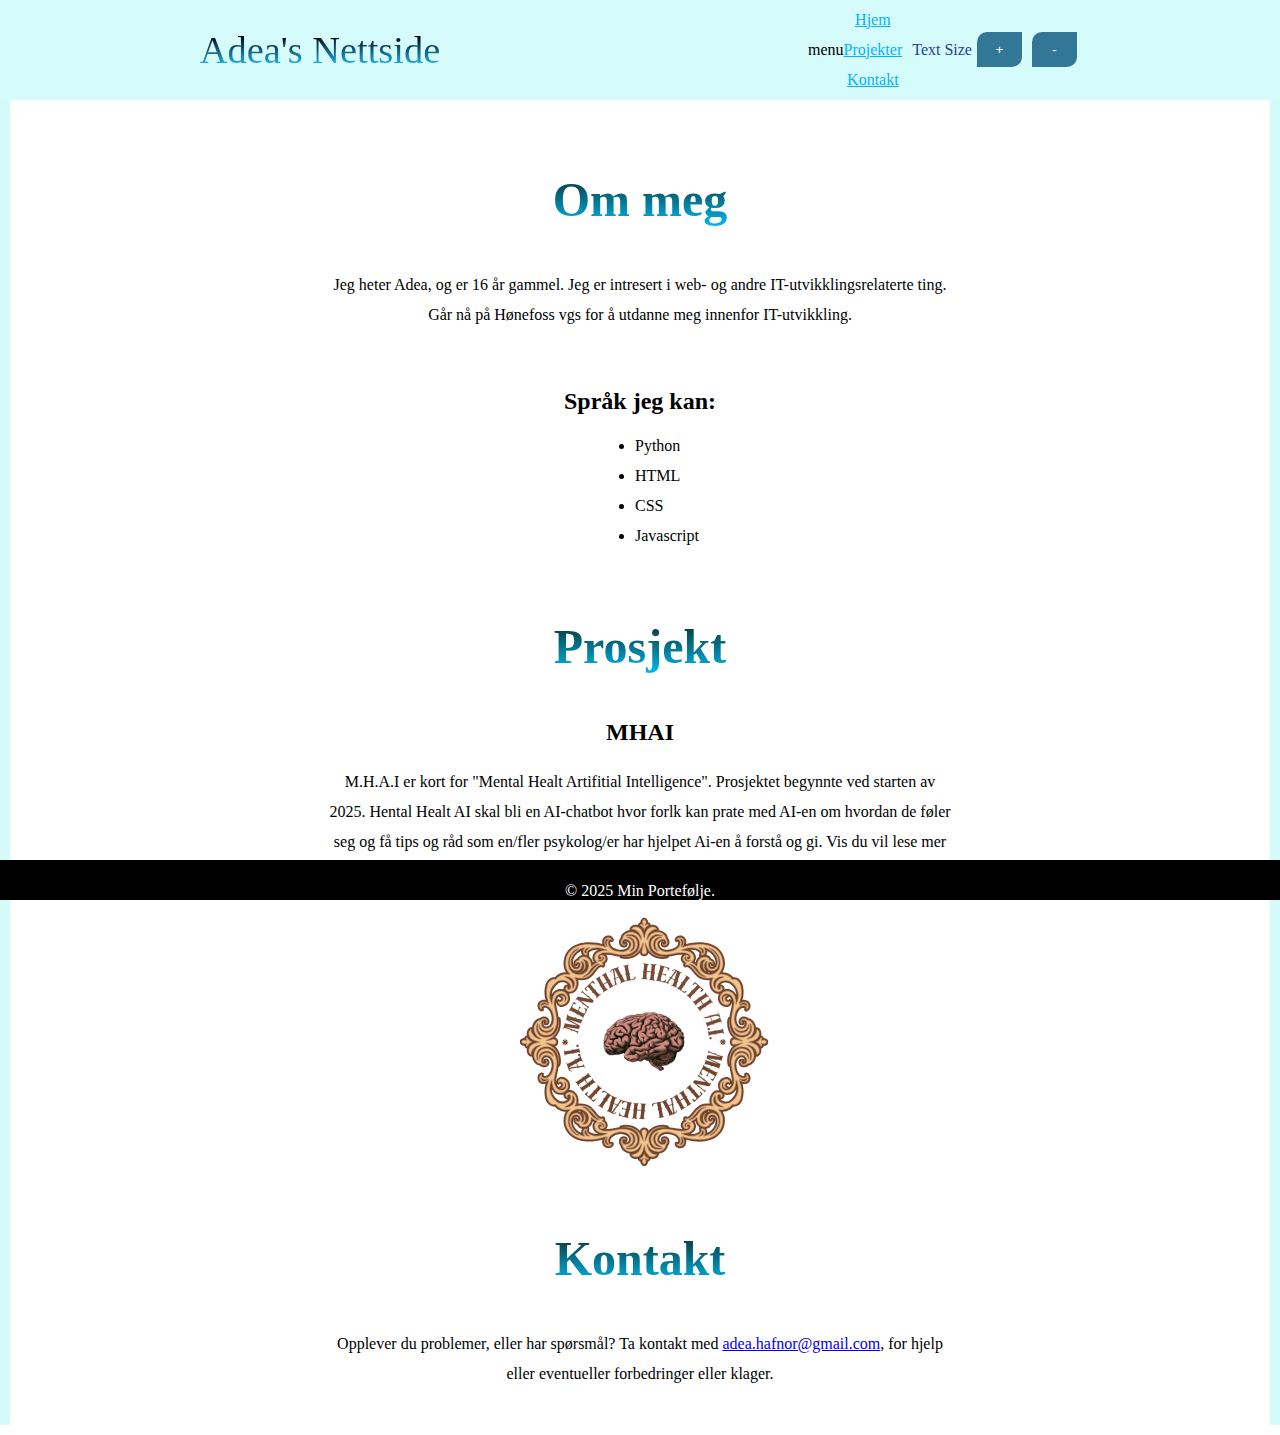
==== commit 8599d41d: "endret farger og litt mer greier" ====
--- a/index.html
+++ b/index.html
@@ -118,7 +118,7 @@
             <section class="main__imge--container">
                 <!-- Bilde-seksjon for å vise en logo -->
                 <picture>
-                    <img loading="lazy" src="bilder/mhai.png" alt="MHAI sin logo"/>
+                    <img loading="lazy" src="bilder/mhai.png" alt="MHAI sin logo. Det prosjekte nevnet over (MHAI)."/>
                 </picture>
             </section>
         </section>
--- a/style/style.css
+++ b/style/style.css
@@ -23,6 +23,9 @@
     scrollbar-width: none;
 }
 
+p {
+    font-size: 16px;
+}
 /* Stil for headeren */
 #header1 {
     width: 100%; /* Setter bredden til 100% av foreldreelementet */
@@ -132,12 +135,12 @@
     border: none; /* Fjerner kantlinje */
     outline: none; /* Fjerner fokusramme */
     border-radius: 10px 0; /* Runding av hjørnene */
-    background: rgb(75, 209, 253); /* Setter bakgrunnsfarge */
-    color: aliceblue; /* Setter tekstfarge */
+    background: rgb(50, 120, 150); /* Setter bakgrunnsfarge */
+    color: white; /* Setter tekstfarge */
 }
 /* Stil for knappen når musen er over den */
 .button2:hover {
-    background: rgb(240, 100, 102); /* Endrer bakgrunnsfarge ved hover */
+    background: rgb(300, 70, 100); /* Endrer bakgrunnsfarge ved hover */
     transition: all 0.3s ease; /* Legger til overgangseffekt */
 }
 
@@ -172,9 +175,6 @@
     width: calc(100% - 60px); /* Setter bredden til 100% */
     max-height: 1500px; /* Setter maksimal høyde */
     padding: 20px; /* Legger til padding */
-}
-p {
-    font-size: large;
 }
 
 /* Stil for første hovedseksjon */
